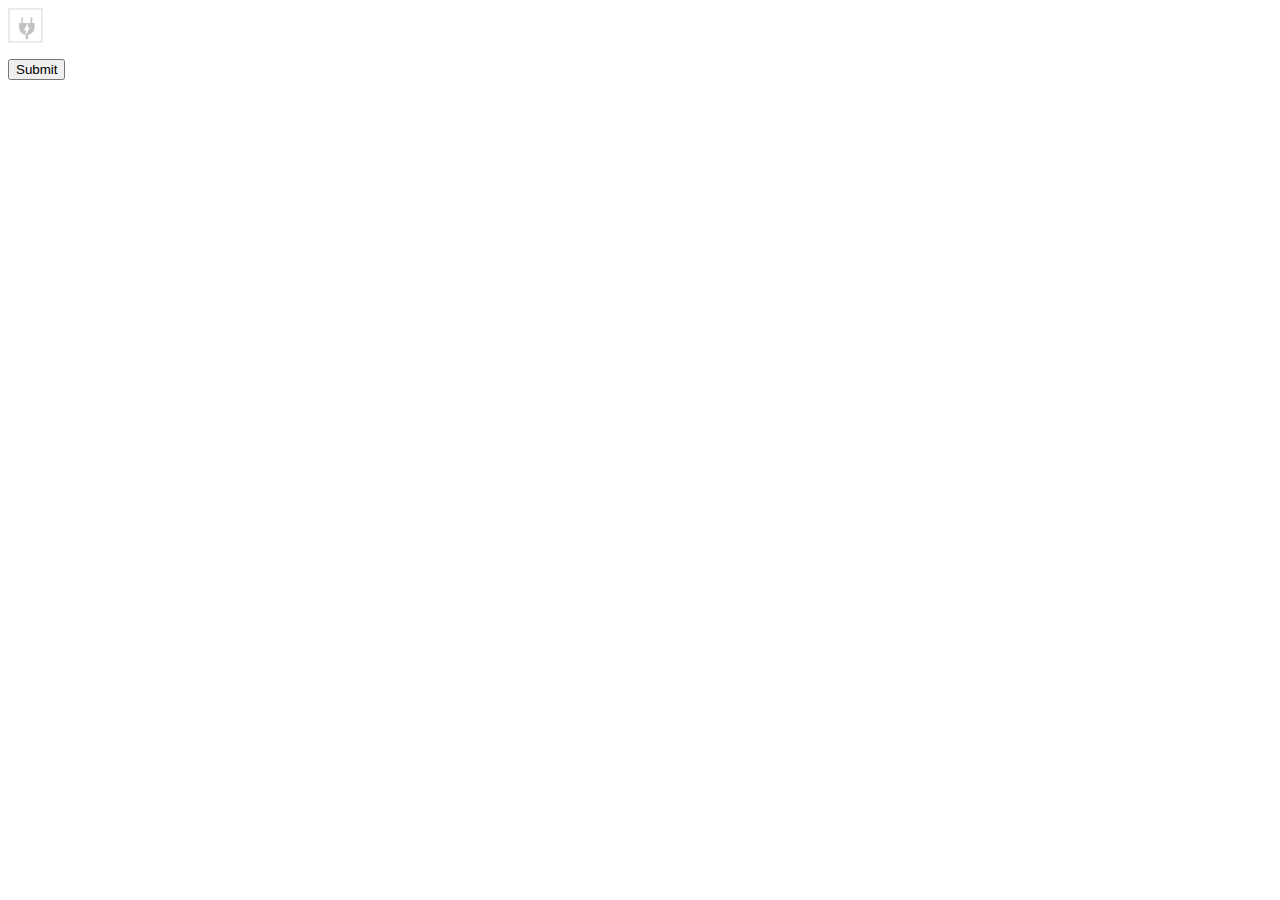
==== target/tpa/WEB-INF/checkbox.html @ 05727a1c "Add connectWithUsPage, add validation for signIn and registration page, add css files" ====
<!DOCTYPE html>
<html>
<head>
    <meta charset="utf-8">
    <title>Переключатель</title>
    <style>
        label {
            width: 35px;
            height: 35px;
            display: block;
            position: relative;
        }
        input[type="checkbox"] + span {
            position: absolute;
            left: 0; top: 0;
            width: 100%;
            height: 100%;
            background: url("../serv/electricity.png") no-repeat;
            cursor: pointer;
        }
        input[type="checkbox"]:checked + span {
            background: url("../serv/electricity2.png") no-repeat;
        }
    </style>
</head>
<body>
<form>
    <label><input type="checkbox" value="1" name="k"><span></span></label>
    <p><input type="submit"></p>
</form>
</body>
</html>
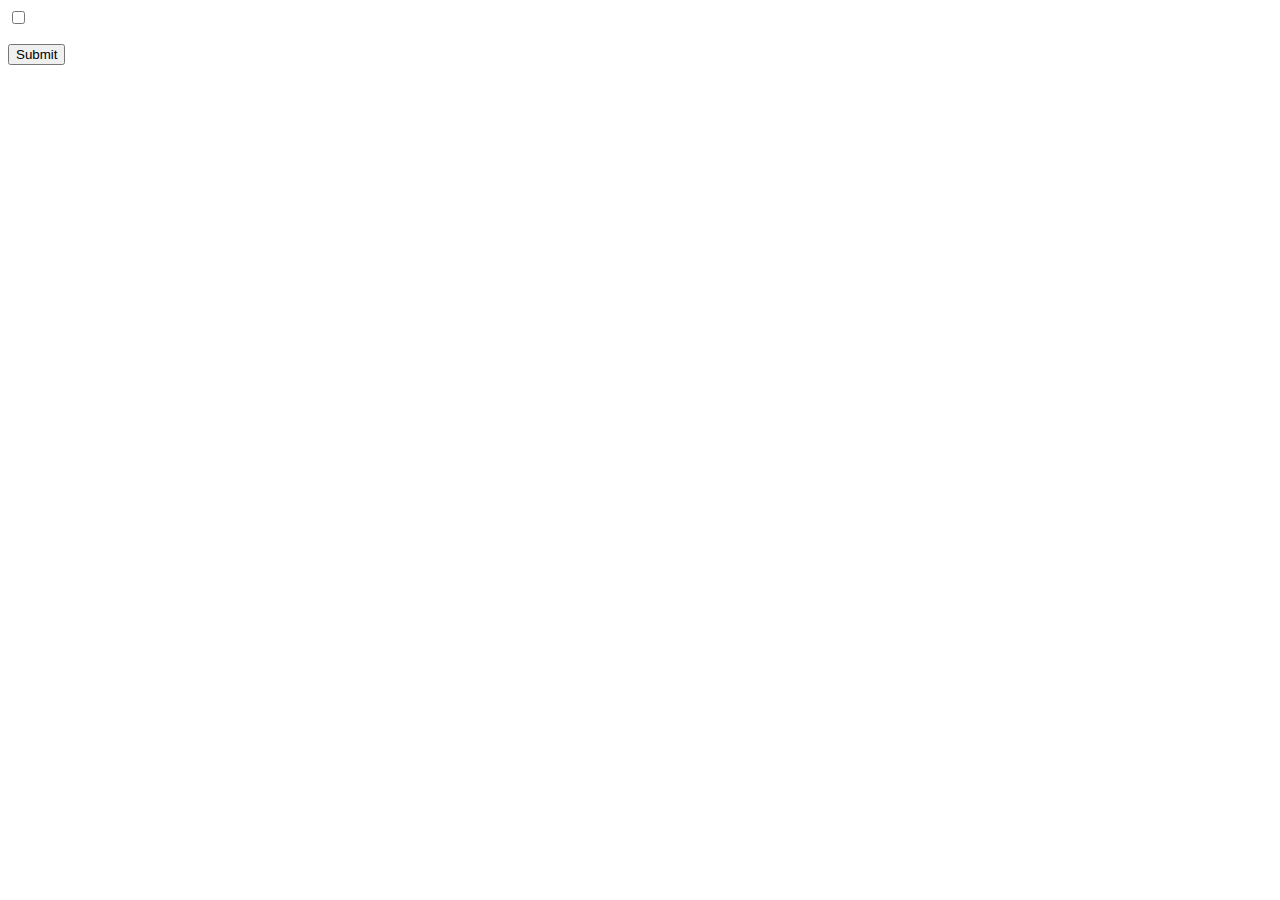
==== commit fc673fbf: "Add admin map, add admin UI, add spots validation" ====
--- a/target/tpa/WEB-INF/checkbox.html
+++ b/target/tpa/WEB-INF/checkbox.html
@@ -3,25 +3,25 @@
 <head>
     <meta charset="utf-8">
     <title>Переключатель</title>
-    <style>
-        label {
-            width: 35px;
-            height: 35px;
-            display: block;
-            position: relative;
-        }
-        input[type="checkbox"] + span {
-            position: absolute;
-            left: 0; top: 0;
-            width: 100%;
-            height: 100%;
-            background: url("../serv/electricity.png") no-repeat;
-            cursor: pointer;
-        }
-        input[type="checkbox"]:checked + span {
-            background: url("../serv/electricity2.png") no-repeat;
-        }
-    </style>
+<!--    <style>-->
+<!--        label {-->
+<!--            width: 35px;-->
+<!--            height: 35px;-->
+<!--            display: block;-->
+<!--            position: relative;-->
+<!--        }-->
+<!--        input[type="checkbox"] + span {-->
+<!--            position: absolute;-->
+<!--            left: 0; top: 0;-->
+<!--            width: 100%;-->
+<!--            height: 100%;-->
+<!--            background: url("../PicturesOfParkingServices/electricity.png") no-repeat;-->
+<!--            cursor: pointer;-->
+<!--        }-->
+<!--        input[type="checkbox"]:checked + span {-->
+<!--            background: url("../PicturesOfParkingServices/electricity2.png") no-repeat;-->
+<!--        }-->
+<!--    </style>-->
 </head>
 <body>
 <form>
